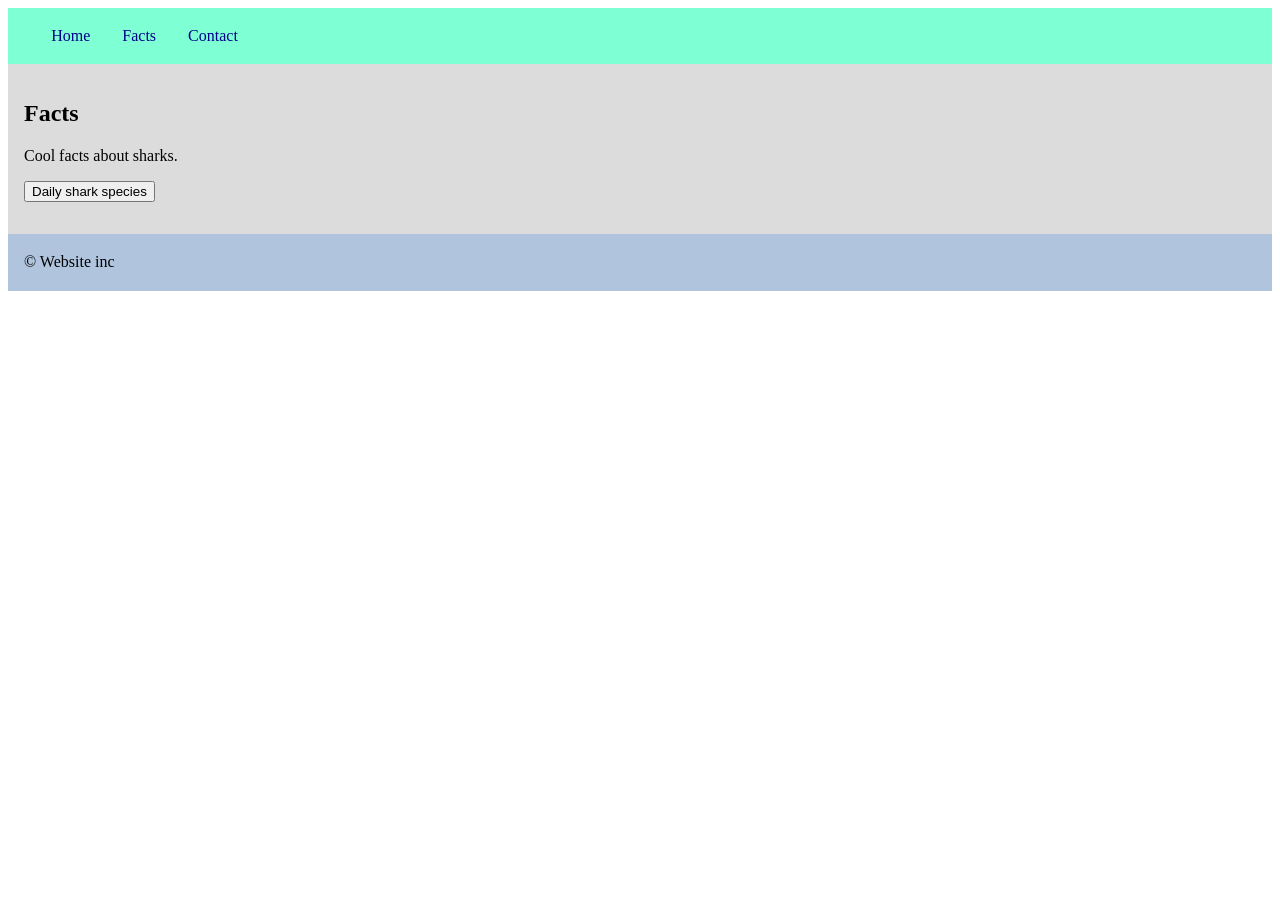
==== Facts.html @ 24ce4e79 "Finished html and almost finished css" ====
<!DOCTYPE html>
<html lang="en">
<head>
    <meta charset="UTF-8">
    <title>JS | Variables and Methods</title>
    <script src="script.js" defer></script>
    <link rel="stylesheet" href="styles.css">
</head>
<body>
    <header>
        <nav>
            <ul>
                <li><a href="index.html">Home</a></li>
                <li><a href="Facts.html">Facts</a></li>
                <li><a href="Contact.html">Contact</a></li>
            </ul>
        </nav>
    </header>
    <main>
        <section class="hero">
            <h1>Facts</h1>
            <p>Cool facts about sharks.</p>
            <button id="toggleSpecies">Daily shark species</button>
            <p id="dailySpecies"></p>
        </section>
    </main>
   <footer>
        <p>&copy Website inc</p>
    </footer>
</body>


</html>
---- styles.css ----
/* Add Global styles here */
header {
    background-color:aquamarine;
    margin: 0;
    padding: .2rem;
    color:black;
}

nav {

}

nav ul {
    display: flex;
    list-style-type: none;
    gap: 2rem;
}

nav ul li a {
    text-decoration: none;
    color:darkblue;
}

main {
    background-color:gainsboro;
    padding: 1rem;
}

footer {
    background-color:lightsteelblue;
    padding: .2rem 1rem;
}
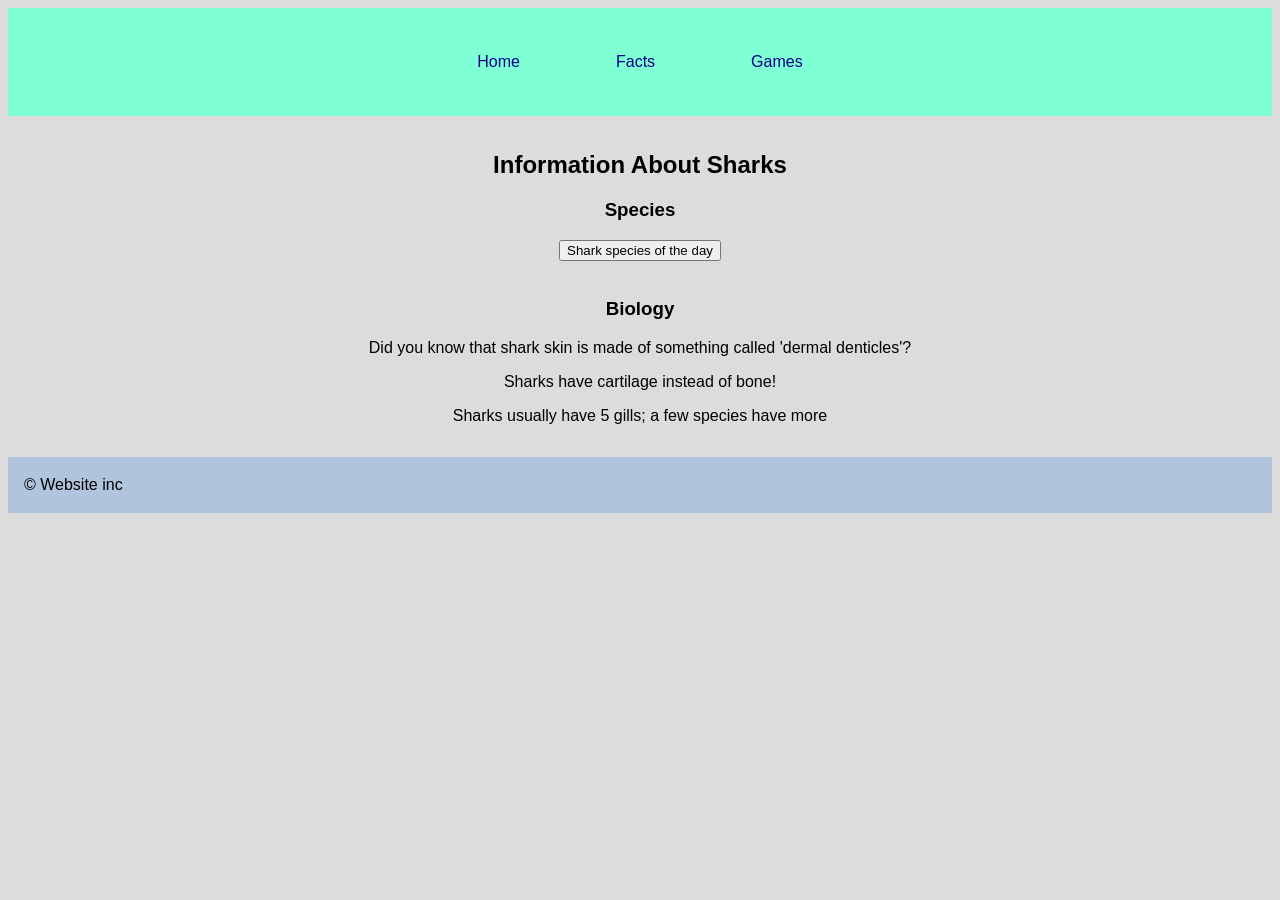
==== commit 4c9deb39: "Finished css and added interactive elements w/ js" ====
--- a/Facts.html
+++ b/Facts.html
@@ -2,7 +2,7 @@
 <html lang="en">
 <head>
     <meta charset="UTF-8">
-    <title>JS | Variables and Methods</title>
+    <title>SharksAreCool.com</title>
     <script src="script.js" defer></script>
     <link rel="stylesheet" href="styles.css">
 </head>
@@ -12,16 +12,22 @@
             <ul>
                 <li><a href="index.html">Home</a></li>
                 <li><a href="Facts.html">Facts</a></li>
-                <li><a href="Contact.html">Contact</a></li>
+                <li><a href="Contact.html">Games</a></li>
             </ul>
         </nav>
     </header>
     <main>
         <section class="hero">
-            <h1>Facts</h1>
-            <p>Cool facts about sharks.</p>
-            <button id="toggleSpecies">Daily shark species</button>
-            <p id="dailySpecies"></p>
+            <h1>Information About Sharks</h1>
+            <h3>Species</h3>
+            <button id="toggle-species">Shark species of the day</button>
+            <br>
+            <p id="daily-species" class="hidden">Basking Shark</p>
+            <br>
+            <h3>Biology</h3>
+            <p>Did you know that shark skin is made of something called 'dermal denticles'?</p>
+            <p>Sharks have cartilage instead of bone!</p>
+            <p>Sharks usually have 5 gills; a few species have more</p>
         </section>
     </main>
    <footer>
--- a/styles.css
+++ b/styles.css
@@ -1,34 +1,79 @@
 /* Add Global styles here */
+body {
+    font-family:'Lucida Sans', 'Lucida Sans Regular', 'Lucida Grande', 'Lucida Sans Unicode', Geneva, Verdana, sans-serif;
+    margin: 1;
+    padding: 0;
+    background-color:gainsboro;
+}
 header {
     background-color:aquamarine;
-    margin: 0;
+    margin: 0rem;
     padding: .2rem;
     color:black;
+    
+    text-justify: center;
+    text-align: center;
 }
-
 nav {
-
+    background-color:aquamarine;
+    padding: 0.8rem;
 }
-
 nav ul {
     display: flex;
     list-style-type: none;
     gap: 2rem;
+    align-items: center;
+    justify-content: center;
+    margin: 0;
+    padding: 0.8rem;
+    flex-wrap: wrap;
 }
-
 nav ul li a {
     text-decoration: none;
     color:darkblue;
+    padding: 0.7rem 1rem;
+    transition: background-color 0.3s ease;
 }
-
+nav ul li a:hover {
+    background-color:lightcyan;
+    border-radius: 4px;
+}
 main {
     background-color:gainsboro;
     padding: 1rem;
+    text-align: center;
+    text-justify: center;
 }
-
+ul {
+    align-items: center;
+    justify-content: center;
+    list-style-type: none;
+}
+ul li {
+    margin: 1rem;
+}
 footer {
     background-color:lightsteelblue;
     padding: .2rem 1rem;
 }
+form {
+    display: flex;
+    flex-direction: column;
+    margin: 1rem;
+    align-items: center;
+    justify-content: center;
+}
+form input, form button {
+    margin: 0.3rem 0rem;
+    padding: 0.3rem 0rem;
+    font-size: 1rem;
+}
+#list {
+    list-style-type: none;
+    margin: 1rem;
+}
+.hidden {
+    display: none;
+}
 
 
